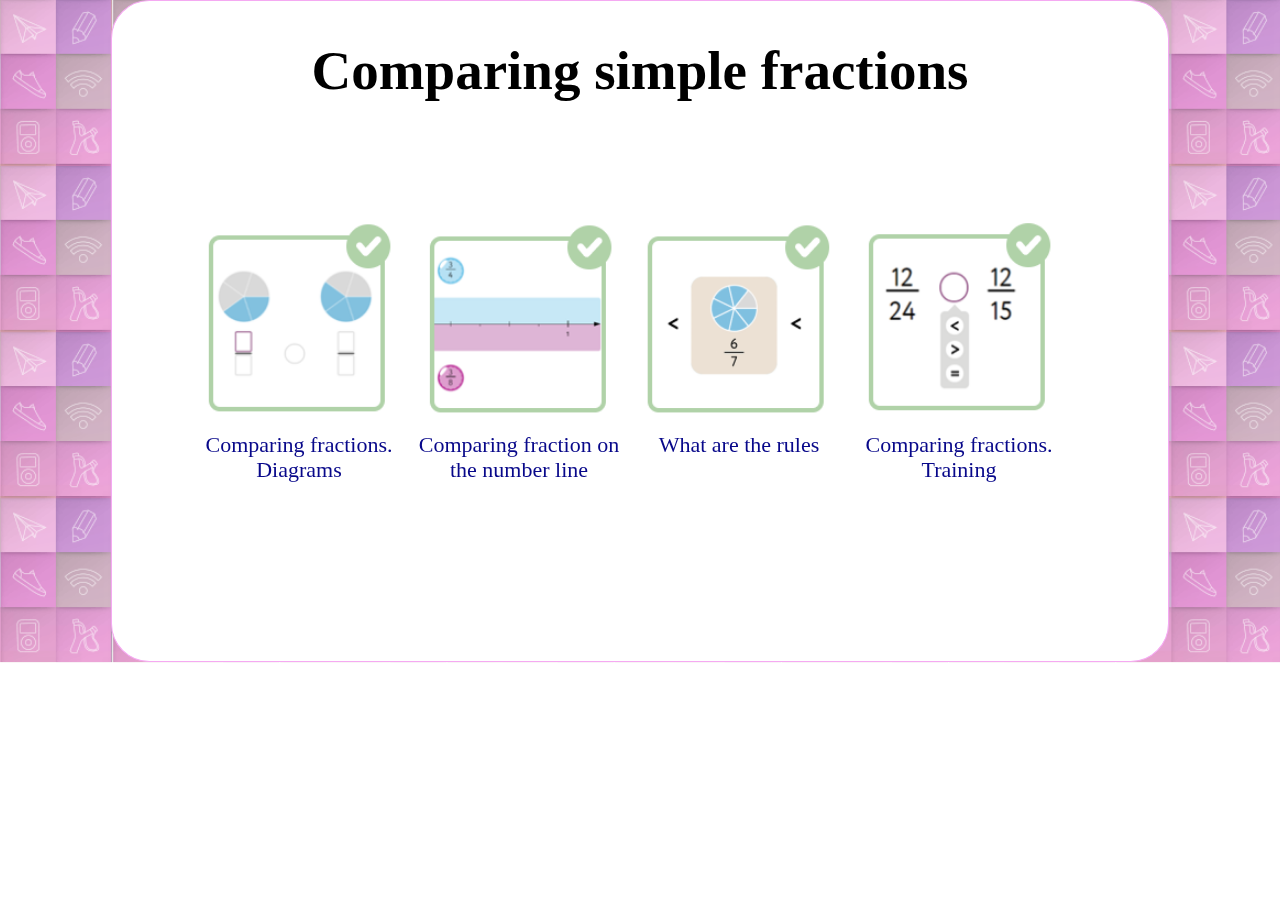
==== pages/index.html @ 6fa13540 "chỉnh sửa link đến các file phụ" ====
<!DOCTYPE html>
<html>

<head>
    <meta charset="utf-8">
    <meta http-equiv="X-UA-Compatible" content="IE=edge">
    <title>Choose Game</title>
    <link rel="stylesheet" type="text/css" href="/CSS/index.css" />
</head>

<body>
    <div class="background">
        <div class="box">
            <h1 class="title">Comparing simple fractions<br>
                <marquee scrollamount="100" direction="right" scrolldelay="1000" style=" margin-left: 100px; height: 20px; width: 100%;">
                    <span style="color: #FE2E64; font-size: 20px;">Click choose game</span>
                </marquee>
            </h1>
            <div class="games">
                <div class="game1">
                    <div class="icon-game1"></div>
                    <a href="screen1.html" class="click-game1">Comparing fractions. Diagrams</a>
                </div>
                <div class="game2">
                    <div class="icon-game2"></div>
                    <a href="screen2.html" class="click-game2">Comparing fraction on the number line</a>
                </div>
                <div class="game3">
                    <div class="icon-game3"></div>
                    <a href="screen3.html" class="click-game3">What are the rules</a>
                </div>
                <div class="game4">
                    <div class="icon-game4"></div>
                    <a href="screen4.html" class="click-game4">Comparing fractions. Training </a>
                </div>
            </div>
        </div>
    </div>
</body>

</html>
---- CSS/index.css ----
.background {
    background-image: url('/image/background.PNG');
    height: 100%;
    margin: 0;
    background-position: 0px 0px;
    transform: scale(1.1);
}

.body {
    margin: 0;
}

.box {
    border: 1px solid #F5A9F2;
    display: flex;
    position: relative;
    margin: 30px auto 0px;
    width: 960px;
    min-height: 600px;
    border-radius: 35px;
    background: #FFFF;
}

.title {
    position: absolute;
    width: 960px;
    height: 30%;
    font-size: 50px;
    text-align: center;
}

.choose {
    font-size: 20px;
    color: #00FF40;
}

.games {
    display: flex;
    position: absolute;
    width: 960px;
    height: 70%;
    margin-top: 20%;
}

.game1 {
    text-align: center;
    width: 200px;
    height: 300px;
    margin-left: 70px;
}

.icon-game1 {
    width: 200px;
    height: 200px;
    background-image: url('/image/game1.PNG');
    background-repeat: no-repeat;
    background-position: center;
    cursor: pointer;
}

.click-game1 {
    width: 100px;
    height: 100px;
    font-size: 20px;
}

.click-game1:hover {
    color: red;
}

.game2 {
    text-align: center;
    width: 200px;
    height: 300px;
}

.icon-game2 {
    width: 200px;
    height: 200px;
    background-image: url('/image/game2.PNG');
    background-repeat: no-repeat;
    background-position: center;
    cursor: pointer;
}

.click-game2 {
    width: 100px;
    height: 100px;
    font-size: 20px;
}

.click-game2:hover {
    color: red;
}

.game3 {
    text-align: center;
    width: 200px;
    height: 300px;
    cursor: pointer;
}

.icon-game3 {
    width: 200px;
    height: 200px;
    background-image: url('/image/game3.PNG');
    background-repeat: no-repeat;
    background-position: center;
    cursor: pointer;
}

.click-game3 {
    width: 100px;
    height: 100px;
    font-size: 20px;
}

.click-game3:hover {
    color: red;
}

.game4 {
    text-align: center;
    width: 200px;
    height: 300px;
}

.icon-game4 {
    width: 200px;
    height: 200px;
    background-image: url('/image/game4.PNG');
    background-repeat: no-repeat;
    background-position: center;
    cursor: pointer;
}

.click-game4 {
    width: 100px;
    height: 100px;
    font-size: 20px;
}

.game4:hover {}

.click-game4:hover {
    color: red;
}

a {
    color: #08088A;
    text-decoration: none;
}
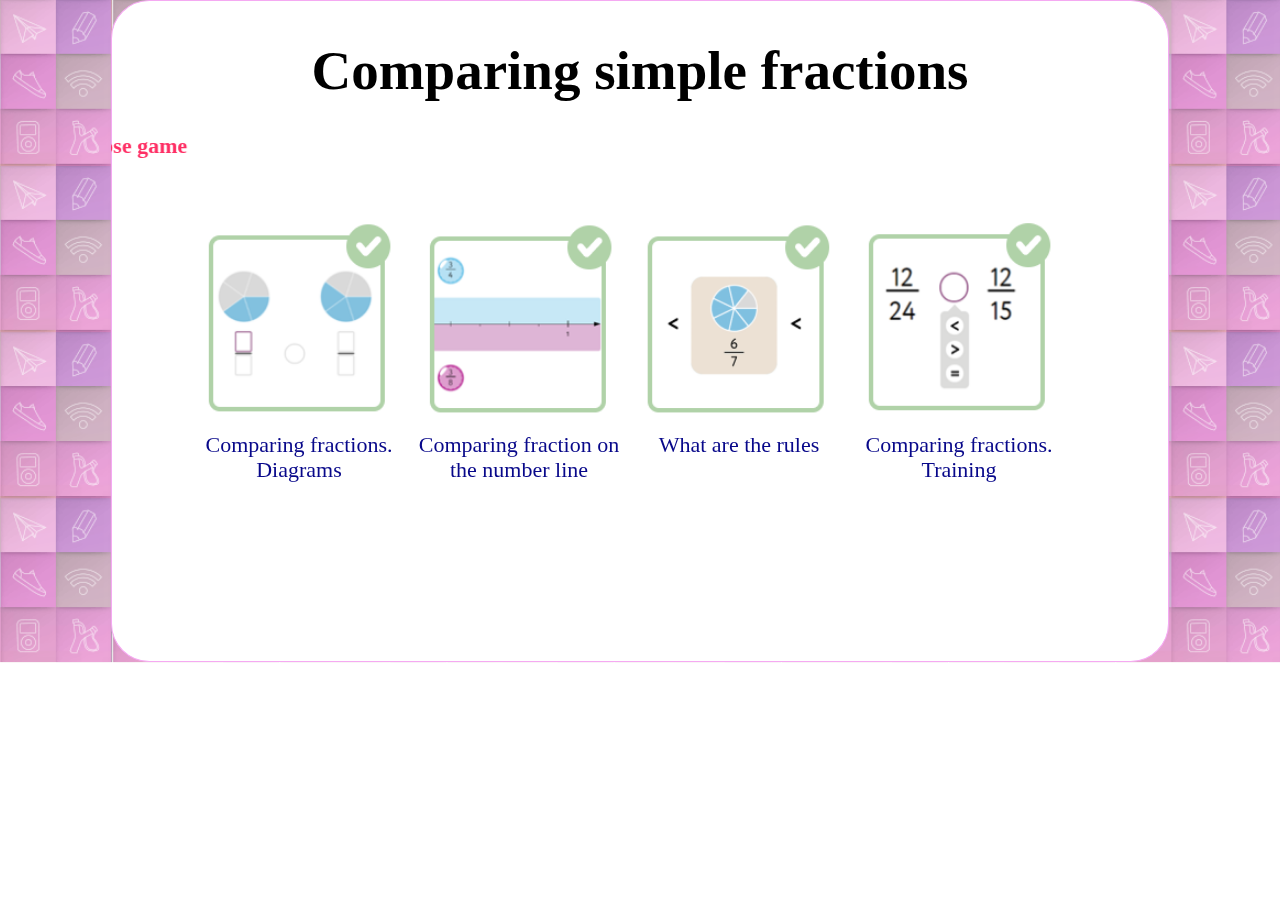
==== commit dc1da89e: "Merge 7ab5ecd1b0ed2ff70aa63c0529a7b889601c12d7 into 492a19f1fcb9bfab53164db7998f6fcd61c1d3f0" ====
--- a/pages/index.html
+++ b/pages/index.html
@@ -1,41 +1,38 @@
 <!DOCTYPE html>
 <html>
-
 <head>
-    <meta charset="utf-8">
-    <meta http-equiv="X-UA-Compatible" content="IE=edge">
-    <title>Choose Game</title>
-    <link rel="stylesheet" type="text/css" href="/CSS/index.css" />
+	<meta charset="utf-8">
+	<meta http-equiv="X-UA-Compatible" content="IE=edge">
+	<title>Choose Game</title>
+	<link rel="stylesheet" type="text/css" href="..\CSS\index.css"/>
 </head>
-
 <body>
-    <div class="background">
-        <div class="box">
-            <h1 class="title">Comparing simple fractions<br>
-                <marquee scrollamount="100" direction="right" scrolldelay="1000" style=" margin-left: 100px; height: 20px; width: 100%;">
-                    <span style="color: #FE2E64; font-size: 20px;">Click choose game</span>
-                </marquee>
-            </h1>
-            <div class="games">
-                <div class="game1">
-                    <div class="icon-game1"></div>
-                    <a href="screen1.html" class="click-game1">Comparing fractions. Diagrams</a>
-                </div>
-                <div class="game2">
-                    <div class="icon-game2"></div>
-                    <a href="screen2.html" class="click-game2">Comparing fraction on the number line</a>
-                </div>
-                <div class="game3">
-                    <div class="icon-game3"></div>
-                    <a href="screen3.html" class="click-game3">What are the rules</a>
-                </div>
-                <div class="game4">
-                    <div class="icon-game4"></div>
-                    <a href="screen4.html" class="click-game4">Comparing fractions. Training </a>
-                </div>
-            </div>
-        </div>
-    </div>
+	<div class="background">
+		<div class="box">
+			<h1 class="title">Comparing simple fractions<br> 
+				<marquee scrollamount="100"direction="right" scrolldelay="1000" style=" margin-left: 100px height: 20px; width: 100%;">
+					<span style="color: #FE2E64; font-size: 20px;">Click choose game</span>
+				</marquee>
+			</h1>
+			<div class="games">
+				<div class="game1">
+					<div class="icon-game1"></div>
+					<a href="screen1.html" class="click-game1">Comparing fractions. Diagrams</a>
+				</div>
+				<div class="game2">
+					<div class="icon-game2"></div>
+					<a href="screen2.html" class="click-game2">Comparing fraction on the number line</a>
+				</div>
+				<div class="game3">
+					<div class="icon-game3"></div>
+					<a href="screen3.html" class="click-game3">What are the rules</a>
+				</div>
+				<div class="game4">
+					<div class="icon-game4"></div>
+					<a href="screen4.html" class="click-game4">Comparing fractions. Training </a>
+				</div>
+			</div>
+		</div>
+	</div>
 </body>
-
 </html>